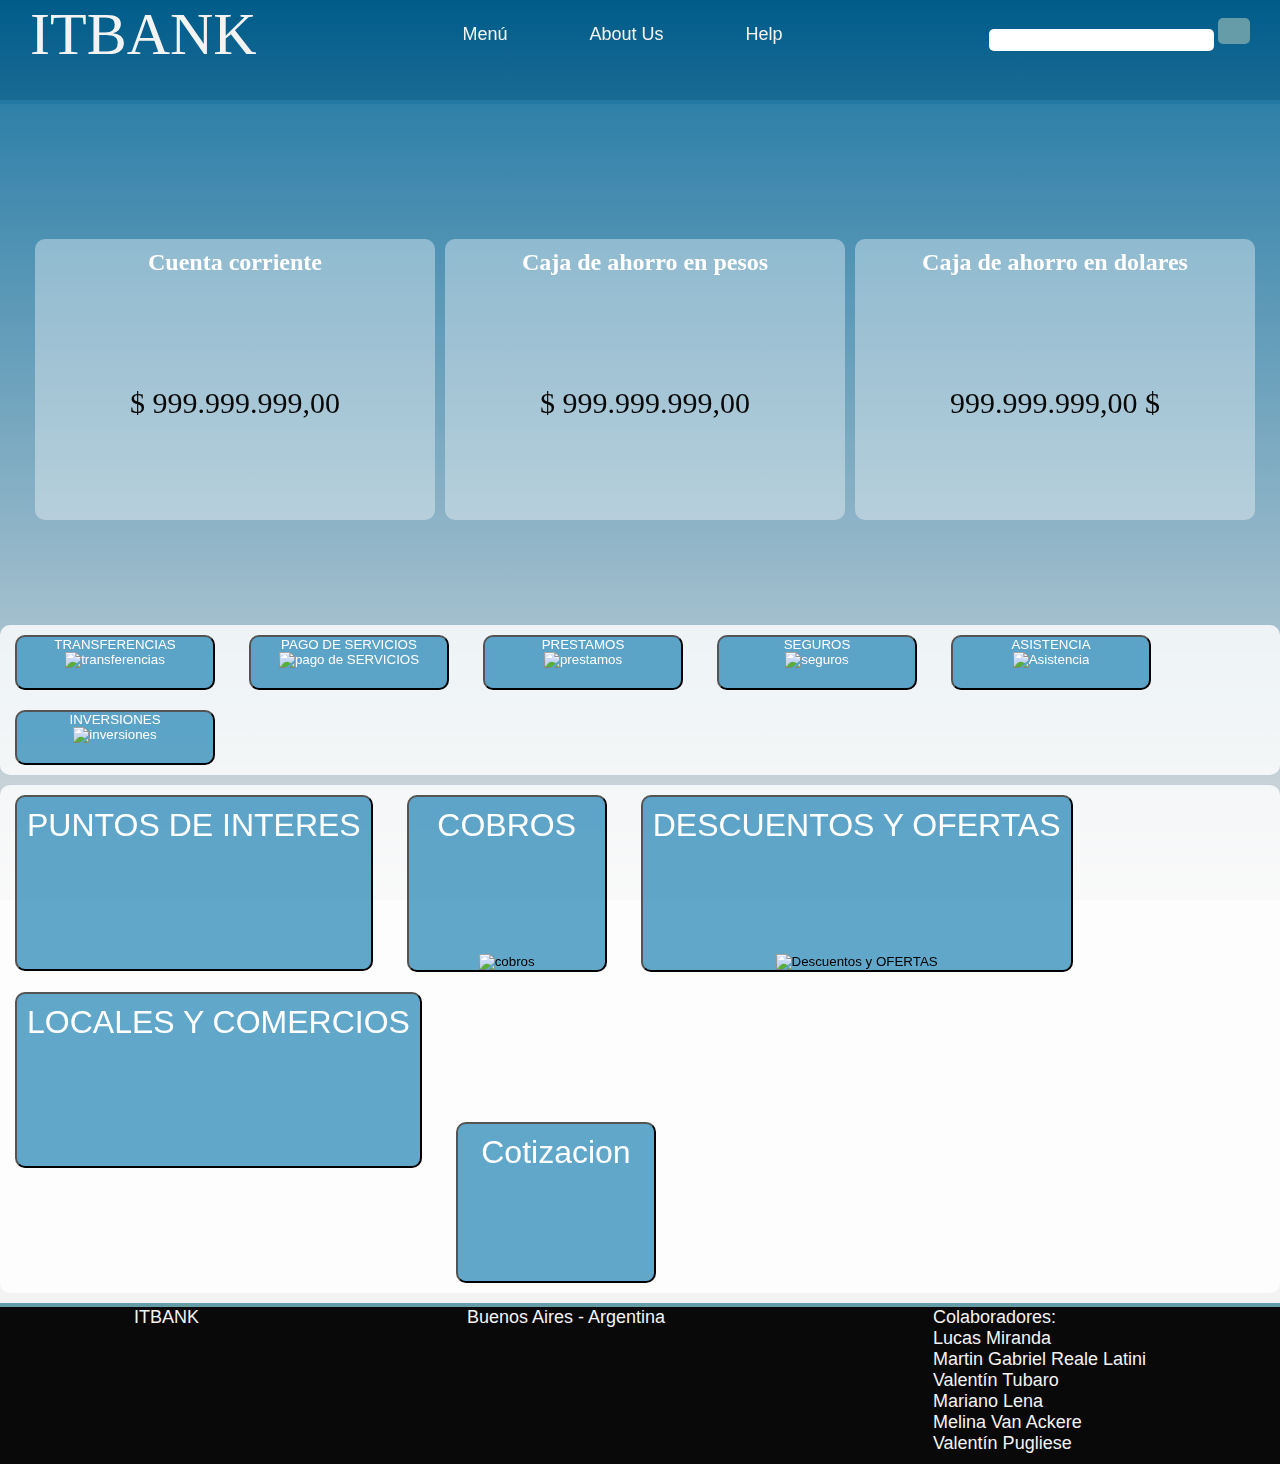
==== home.html @ 2e1a1d86 "consguir id con click" ====
<!DOCTYPE html>
<html lang="es">
    <head>
        <meta charset="UTF-8">
        <meta http-equiv="X-UA-Compatible" content="IE=edge">
        <meta name="viewport" content="width=device-width, initial-scale=1.0">
        <link href="https://cdn.jsdelivr.net/npm/bootstrap@5.0.2/dist/css/bootstrap.min.css" rel="stylesheet" integrity="sha384-EVSTQN3/azprG1Anm3QDgpJLIm9Nao0Yz1ztcQTwFspd3yD65VohhpuuCOmLASjC" crossorigin="anonymous">
        <script src="https://kit.fontawesome.com/68c779ccf0.js" crossorigin="anonymous"></script>
        <link rel="stylesheet" href="style.css">
        <title>ITBANK</title>   
    </head>

    <body>


        <!-- Fondo estatico e imagen de fondo-->
        <div id="fondo-imagen"><img src="/img/architecture-g4575d4364_1920.jpg" alt=""></div>
        <div id="fondo"></div>

        <!-- Cabecera-->
        <div class="header">
            <div class="header-conteiner">
                <div class="logo">
                    <a href="VanAckereMA.html">ITBANK</a>
                </div>
                <ul class="conteiner-listas">
                    <li>Menú</li>
                    <li>About Us</li>
                    <li>Help</li>
                </ul>
                <div class="conteiner-buscador ">
                    <input type="text">
                    <button><i class="fa-solid fa-magnifying-glass"></i></button>
                </div>
            </div>
        </div>
       
        <!-- Cuerpo de la página-->

        <div id="cuentas">
            <div>
                <h2>Cuenta corriente</h2>
                <p>$ 999.999.999,00</p>
            </div>
            <div>
                <h2>Caja de ahorro en pesos</h2>
                <p>$ 999.999.999,00</p>
            </div>
            <div>
                <h2>Caja de ahorro en dolares</h2>
                <p>999.999.999,00 $</p>
                
            </div>
            <!-- Seccion de cotizaciones-->
            <article id="visualizacion">
                <article id="cotizaciones">
                    <h1>Cotizaciones del Día</h1>
                    <article id="pruebas">
                        <button class="click" id="boton1" onclick="idObtener()">Dolar Oficial</button>
                        <button class="click" id="boton2" onclick="idObtener()">Dolar Blue</button>
                        <button class="click" id="boton3" onclick="idObtener()">Dolar Soja</button>
                        <button class="click" id="boton4" onclick="idObtener()">Dolar Contado con Liqui</button>
                        <button class="click" id="boton5" onclick="idObtener()">Dolar Bolsa</button>
                        <button class="click" id="boton6" onclick="idObtener()">Dolar turista</button>
                        <button class="click" id="boton7" onclick="idObtener()">Dolar</button>

                    </article>
                </article>
                <!-- Modelo de secciones-->
                <div id="modelo">
                    <article>
                        <h1>Titulo</h1>
                        <article id="modelo-conteiner">
                            <article>
                                <h2>Compra</h2>
                                <!-- Lugar para imprimir el precio de compra-->
                                <h3>$ 400,00</h3>
                            </article>
                            <article>
                                <h2>Venta</h2>
                                <!-- Lugar para imprimir el precio de Venta-->
                                <h3>$ 300.00</h3>
                            </article>
                        </article>
                        <p>ACTUALIZADO: dd/mm/aaaa 00:00 </p>
                    </article>
                </div>
            </article>
        </div>
        <div id="informacion">
            <button><p>TRANSFERENCIAS</p><img src="icons/transferencias.png" alt="transferencias"></button>
            <button><p>PAGO DE SERVICIOS</p><img src="icons/pago_servicios.png" alt="pago de SERVICIOS"></button>
            <button><p>PRESTAMOS</p><img src="icons/prestamos.png" alt="prestamos"></button>
            <button><p>SEGUROS</p><img src="icons/Security.png" alt="seguros"></button>
            <button><p>ASISTENCIA</p><img src="icons/Asistencia.png" alt="Asistencia"></button>
            <button><p>INVERSIONES</p><img src="icons/inversiones.png" alt="inversiones"></button>
        
        </div>
        <div id="promociones">
            <button><p>PUNTOS DE INTERES</p><img src="icons/Puntos en comun.png" alt=""></button>
            <button><p>COBROS</p><img src="icons/cobros.png" alt="cobros"></button>
            <button><p>DESCUENTOS Y OFERTAS</p><img src="icons/png-descuento-ofertas.png" alt="Descuentos y OFERTAS"></button>
            <button><p>LOCALES Y COMERCIOS</p><img src="icons/Locales_comercio.png" alt=""></button>
            <button onclick="imprimirDolar(); visualizacionOn();" ><a href="#cotizaciones"><p>Cotizacion</p></a></button>
        
        </div>

        <!-- A partir de acá empieza el Footer/Pie de pagina-->
        <div class="footer">
            <div>
                <ol class="footer-contenido">
                    <li>ITBANK</li>
                    <li>Buenos Aires - Argentina </li>
                        <ol>
                            <li>Colaboradores:</li>
                            <li>Lucas Miranda</li>
                            <li>Martin Gabriel Reale Latini</li>
                            <li>Valentín Tubaro</li>
                            <li>Mariano Lena</li>
                            <li>Melina Van Ackere</li>
                            <li>Valentín Pugliese</li>
                        </ol>
                    </li>
                </ol>
            </div>
        </div>

        <script src="home.js"></script>
    </body>
</html>
---- style.css ----
.text{
    margin-left: 100px;
}

@import url('https://fonts.googleapis.com/css2?family=Koulen&display=swap');


.fondo{
    background-image: url(Icons/buenosaires1.jpg);
    background-repeat:no-repeat;
    -webkit-background-size:cover;
    -moz-background-size:cover;
    -o-background-size:cover;
    background-size:cover;
    background-position:center;
}


* {
    margin: 0;
    padding: 0;
}
:root { /* Paleta de Colores*/
    --negro: rgb(10, 9, 9);
    --overlay: #659CA8; 
    --fondo: rgb(244, 243, 243);
    --azul: #152535;

}
body { 
    color: var(--negro);
    background-color: var(--fondo);

}

a:link{
    text-decoration: solid;
}

section{
    background-color: rgb(29, 33, 54);
}

/* Encabezado y Pie de pagina*/
.header,.footer {  
    color: var(--fondo);
    background-color: var(--negro);
    width: 100vw;
    height: 100px;
    border-bottom: 4px solid var(--overlay);
    font-family: 'Inter', sans-serif;
}
/* Encabezado */
.header-conteiner {
    display: flex;
    justify-content: space-between;
   align-items: center;
}
.logo a { 
    text-decoration: none;
    color: var(--fondo);
    font-family: 'Bebas Neue', 'Courier New', Courier, monospace, sans-serif,;
    font-size: 60px;
    padding-left: 30px;

}

.conteiner-listas { 
    list-style-type: none;
    font-size: 18px;
    width: 60%;
    display: flex;
    justify-content: space-evenly;
}
.conteiner-buscador { padding-right: 30px;}
.conteiner-buscador input { 
    border-radius: 5px;
    height: 20px;
    border: none;
}
.conteiner-buscador button { 
    color: var(--fondo);
    background-color: var(--overlay);
    height: 25px;
    border-radius: 5px;
}
/* Cuerpo de a pagina */
section { 
    height: 100vh;
}
/* Pie de Pagina*/
.footer {
    margin-top: 10px;
    position: absolute; 
    border-bottom: none;
    border-top: 4px solid var(--overlay);
    height: min-content;
    padding-bottom: 10px;
}
.footer-contenido { 
    font-size: 18px;
    list-style-type: none;
    display: flex;
    justify-content: space-around;
}
.footer-contenido ol { 
    list-style-type: none;
}

/** se quita el margen por defecto */
*{
    margin: 0;
    padding: 0;
}
/** se establece el diseño del fondo y de la imagen estatica */
#fondo-imagen{
    position: fixed;
    width: 100%;
    height: 100%;
}
#fondo{
    position: fixed;
    width: 100%;
    height: 100%;
    background-image: linear-gradient(rgba(0, 102, 153, 0.900),rgb(224, 224, 224));
}
/*@media (max-width:300px){
    #cuentas{
        flex-direction: column;
        justify-content: center;}
    #informacion{
        flex-direction: column;
        justify-content: center;}
}*/
#cuentas{
    margin-top: 130px;
    min-width: 300px;
    justify-content: center;
    position: relative;
    display: flex;
    padding-left: 10px;
    flex-wrap: wrap;
}
#cuentas div{
    border-radius: 10px;
    background-color: rgba(255, 255, 255, 0.373);
    margin: 5px;
    min-width: 400px;
}
#cuentas h2{
    padding: 10px;
    margin-bottom: 100px;
    color: rgb(255, 255, 255);
    text-align: center;
}
#cuentas p{
    font-size: 30px;
    margin-bottom: 100px;
text-align: center;
}

#informacion{
    position: relative;
    display: flexbox;
    border-radius: 10px;
    justify-content: center;
    margin-top: 100px;
    flex-wrap: wrap;
    background-color: rgba(255, 255, 255, 0.808);
    min-width: 300px;
}
#informacion button{
    background-color: rgba(7, 116, 171, 0.636);
    border-radius: 10px;
    margin-right: 15px;
    margin-left: 15px;
    margin-top: 10px;
    margin-bottom: 10px;
    min-width: 200px;
    text-align: center;
    color: white;
    padding-bottom: 20px;
    
}

#promociones{
    position: relative;
    display: flexbox;
    border-radius: 10px;
    justify-content: center;
    flex-wrap: wrap;
    background-color: rgba(255, 255, 255, 0.808);
    min-width: 300px;
    margin-top: 10px;
}
#promociones button{
    background-color: rgba(7, 116, 171, 0.636);
    border-radius: 10px;
    margin-right: 15px;
    margin-left: 15px;
    margin-top: 10px;
    margin-bottom: 10px;
    min-width: 200px;
    
}

#promociones p{
    margin: 10px;
    font-size: xx-large;
    padding-bottom: 100px;
    text-align: center;
    color: white;
}


@import url('https://fonts.googleapis.com/css2?family=Koulen&display=swap');

/* font-family: 'Koulen', cursive;*/

* {
    margin: 0;
    padding: 0;
}
:root { /* Paleta de Colores*/
    --negro: rgb(10, 9, 9);
    --overlay: #659CA8; 
    --fondo: rgb(244, 243, 243);

}
body { 
    color: var(--negro);
    background-color: var(--fondo);

}

/* Encabezado y Pie de pagina*/
.header,.footer {  
    color: var(--fondo);
    background-color: var(--negro);
    width: 100vw;
    height: 100px;
    border-bottom: 4px solid var(--overlay);
}
/* Encabezado */
.header-conteiner {
    flex-wrap: wrap;
    display: flex;
    justify-content: space-between;
   align-items: center;
   z-index: 5;
   position: relative;
}
.logo a { 
    text-decoration: none;
    color: var(--fondo);
    font-family: 'Koulen', cursive;
    font-size: 60px;
    padding-left: 30px;
}

.conteiner-listas { 
    list-style-type: none;
    font-size: 18px;
    width: 25%;
    display: flex;
    justify-content: space-between;
}
.conteiner-buscador { padding-right: 30px;}
.conteiner-buscador input { 
    border-radius: 5px;
    height: 22px;
    border: none;
    width: 225px;
}
.conteiner-buscador button { 
    background-color: var(--overlay);
    height: 26px;
    border-radius: 5px;
    width: 32px;
    border: none;
}
.conteiner-buscador button i {
    color: var(--);
}
/* Cuerpo de a pagina */
section { 
    height: 100vh;
}
/* Pie de Pagina*/
#cotizaciones h1 {   /*para el titulo de cotizaciones*/
    font-weight: 500;
    color: rgb(255, 255, 255);
}
.footer { 
    border-bottom: none;
    border-top: 4px solid var(--overlay);
    height: min-content;
    padding-bottom: 10px;
}
.footer-contenido { 
    font-size: 18px;
    list-style-type: none;
    display: flex;
    justify-content: space-around;
}
.footer-contenido ol { 
    list-style-type: none;
}

/*Modelo de cotizacion*/


#modelo-conteiner {
    padding: 5px;
    border-radius: 10px;
    display: flex;
    justify-content: space-around;
}
#modelo-conteiner h2 {
    margin-bottom: 10px;;
    padding: 0;
    height: min-content;
}
#modelo h1 {
    color: antiquewhite;
    text-align: center;
    background-color: rgba(141, 79, 29, 0.589);
}

#modelo p {
    background-color: rgba(18, 22, 48, 0.637);
    color: antiquewhite;
    font-size: 15px;
    margin: 0;
    padding: 0;
    font-weight: 500;
}
#visualizacion {
    display: none;
}
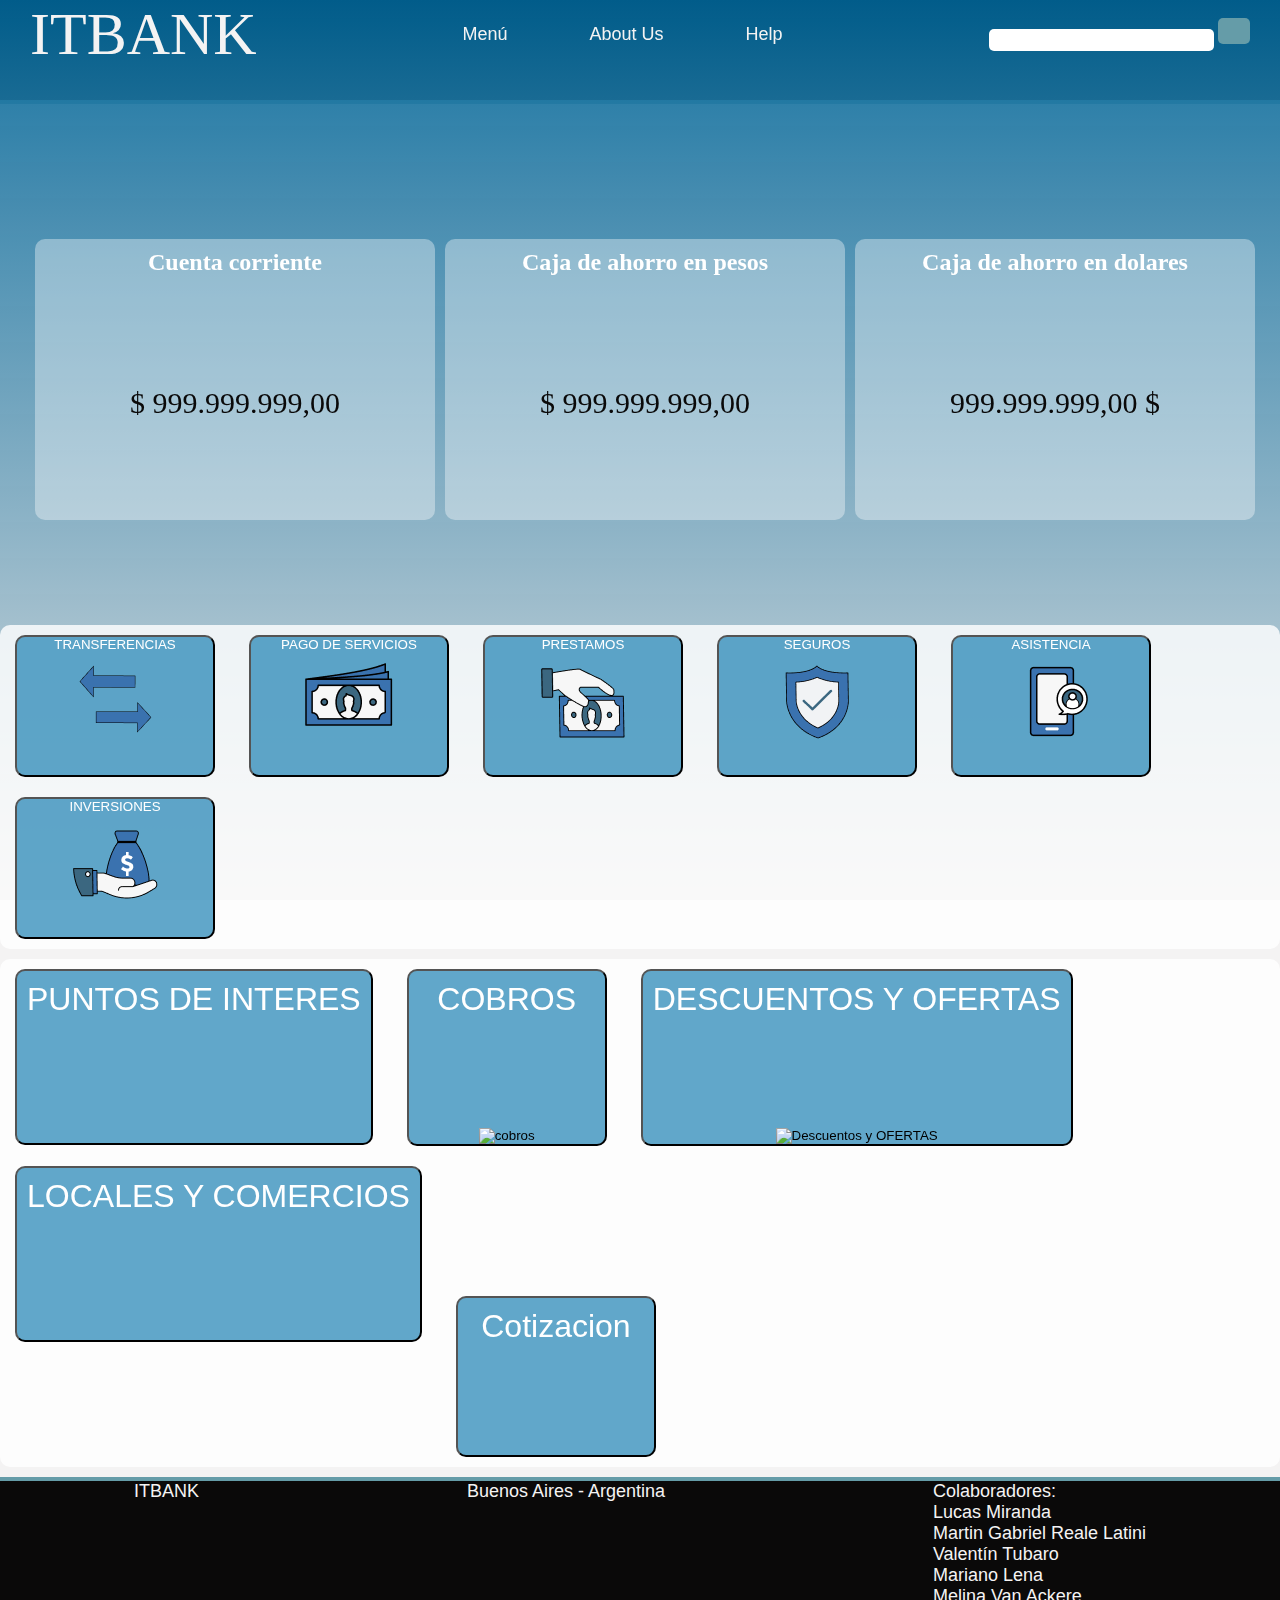
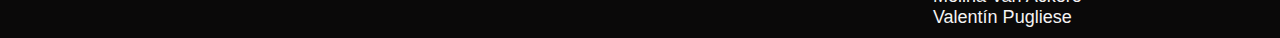
==== commit 082154b1: "Merge branch 'main' into Develop" ====
--- a/home.html
+++ b/home.html
@@ -55,31 +55,32 @@
             <article id="visualizacion">
                 <article id="cotizaciones">
                     <h1>Cotizaciones del Día</h1>
+                    <input class="btn-act" type="button" value="Actualizar" onclick="location.reload()"/>
                     <article id="pruebas">
-                        <button class="click" id="boton1" onclick="idObtener()">Dolar Oficial</button>
-                        <button class="click" id="boton2" onclick="idObtener()">Dolar Blue</button>
-                        <button class="click" id="boton3" onclick="idObtener()">Dolar Soja</button>
-                        <button class="click" id="boton4" onclick="idObtener()">Dolar Contado con Liqui</button>
-                        <button class="click" id="boton5" onclick="idObtener()">Dolar Bolsa</button>
-                        <button class="click" id="boton6" onclick="idObtener()">Dolar turista</button>
-                        <button class="click" id="boton7" onclick="idObtener()">Dolar</button>
+                        <button class="click" id="boton1" >Dolar Oficial</button>
+                        <button class="click" id="boton2" >Dolar Blue</button>
+                        <button class="click" id="boton3" >Dolar Soja</button>
+                        <button class="click" id="boton4" >Dolar Contado con Liqui</button>
+                        <button class="click" id="boton5" >Dolar Bolsa</button>
+                        <button class="click" id="boton6" >Dolar turista</button>
+                        <button class="click" id="boton7" >Dolar</button>
 
                     </article>
                 </article>
                 <!-- Modelo de secciones-->
                 <div id="modelo">
                     <article>
-                        <h1>Titulo</h1>
+                        <h1 id="tipo-dolar">Seleccione un tipo de Dolar</h1>
                         <article id="modelo-conteiner">
                             <article>
                                 <h2>Compra</h2>
                                 <!-- Lugar para imprimir el precio de compra-->
-                                <h3>$ 400,00</h3>
+                                <h3 id="valor-compra">-</h3>
                             </article>
                             <article>
                                 <h2>Venta</h2>
                                 <!-- Lugar para imprimir el precio de Venta-->
-                                <h3>$ 300.00</h3>
+                                <h3 id="valor-venta">-</h3>
                             </article>
                         </article>
                         <p>ACTUALIZADO: dd/mm/aaaa 00:00 </p>
@@ -88,20 +89,22 @@
             </article>
         </div>
         <div id="informacion">
-            <button><p>TRANSFERENCIAS</p><img src="icons/transferencias.png" alt="transferencias"></button>
-            <button><p>PAGO DE SERVICIOS</p><img src="icons/pago_servicios.png" alt="pago de SERVICIOS"></button>
-            <button><p>PRESTAMOS</p><img src="icons/prestamos.png" alt="prestamos"></button>
-            <button><p>SEGUROS</p><img src="icons/Security.png" alt="seguros"></button>
-            <button><p>ASISTENCIA</p><img src="icons/Asistencia.png" alt="Asistencia"></button>
-            <button><p>INVERSIONES</p><img src="icons/inversiones.png" alt="inversiones"></button>
+            <button><p>TRANSFERENCIAS</p><img src="Icons/transferencias.png" alt="transferencias"></button>
+            <button><p>PAGO DE SERVICIOS</p><img src="Icons/pago_servicios.png" alt="pago de SERVICIOS"></button>
+            <button><p>PRESTAMOS</p><img src="Icons/prestamos.png" alt="prestamos"></button>
+            <button><p>SEGUROS</p><img src="Icons/Security.png" alt="seguros"></button>
+            <button><p>ASISTENCIA</p><img src="Icons/Asistencia.png" alt="Asistencia"></button>
+            <button><p>INVERSIONES</p><img src="Icons/inversiones.png" alt="inversiones"></button>
         
         </div>
         <div id="promociones">
+          
             <button><p>PUNTOS DE INTERES</p><img src="icons/Puntos en comun.png" alt=""></button>
             <button><p>COBROS</p><img src="icons/cobros.png" alt="cobros"></button>
             <button><p>DESCUENTOS Y OFERTAS</p><img src="icons/png-descuento-ofertas.png" alt="Descuentos y OFERTAS"></button>
             <button><p>LOCALES Y COMERCIOS</p><img src="icons/Locales_comercio.png" alt=""></button>
             <button onclick="imprimirDolar(); visualizacionOn();" ><a href="#cotizaciones"><p>Cotizacion</p></a></button>
+
         
         </div>
 
--- a/style.css
+++ b/style.css
@@ -309,6 +309,15 @@
 
 /*Modelo de cotizacion*/
 
+/*Boton actualizar*/
+
+.btn-act {
+    background-color: rgba(255, 255, 255, 0.373);
+    cursor: pointer;
+    border-radius: 10px;
+    font-size: 12px;
+    padding: 5px 12px;
+} 
 
 #modelo-conteiner {
     padding: 5px;
